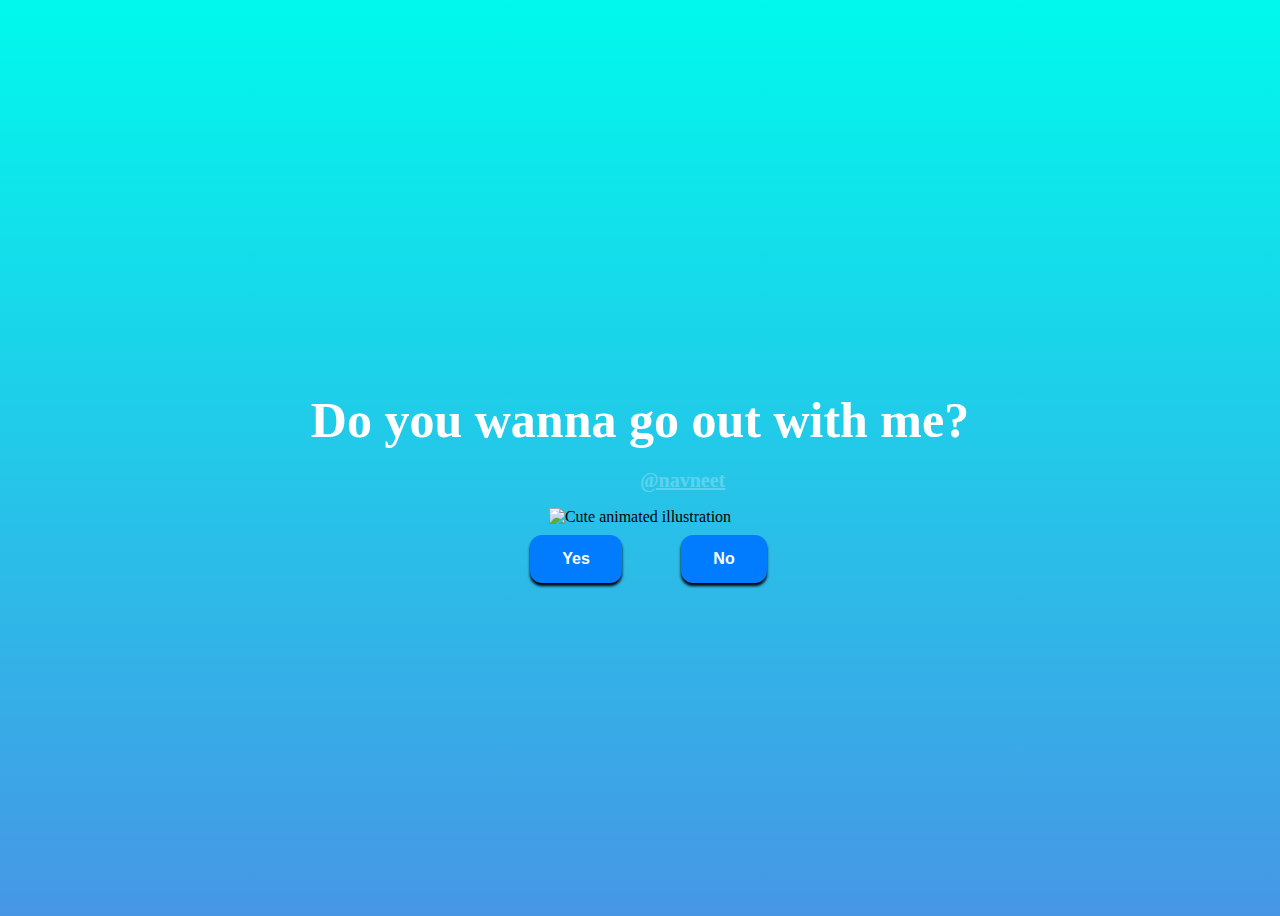
==== index.html @ 805e6337 "upload" ====
<!DOCTYPE html>
<html lang="en">
  <head>
    <link rel="stylesheet" href="style.css" />
  </head>
  <body>
    <div class="container">
      <div>
        <h1 class="header_text">Do you wanna go out with me?</h1>
      </div>
      <p>
        <a href="https://www.instagram.com/">@navneet</a>
      </p>
      <div class="gif_container">
        <img
          src="https://i.postimg.cc/pdNqPxx1/milk-and-mocha-cute.gif"
          alt="Cute animated illustration"
        />
      </div>
      <div class="buttons">
        <button class="btn" id="yesButton" onclick="nextPage()">Yes</button>
        <button
          class="btn"
          id="noButton"
          onmouseover="moveButton()"
          onclick="moveButton()"
        >
          No
        </button>

        <script>
          function nextPage() {
            window.location.href = "yes.html";
          }

          function moveButton() {
            var x =
              Math.random() *
              (window.innerWidth -
                document.getElementById("noButton").offsetWidth);
            var y =
              Math.random() *
              (window.innerHeight -
                document.getElementById("noButton").offsetHeight);
            document.getElementById("noButton").style.left = `${x}px`;
            document.getElementById("noButton").style.top = `${y}px`;
          }
        </script>
      </div>
    </div>
  </body>
</html>
---- style.css ----
body {
    display: flex;
    justify-content: center;
    align-items: center;
    height: 100vh;
  
    background: linear-gradient(rgb(0, 249, 236), rgb(71, 150, 229));
  }
  
  #noButton {
    position: absolute;
    margin-left: 150px;
    transition: 0.5s;
    margin-top: 30px;
  }
  
  #yesButton {
    position: absolute;
    margin-right: 150px;
    margin-top: 30px;
  }
  
  .header_text {
    font-family: "Nunito";
    font-size: 50px;
    font-weight: bold;
  
    text-align: center;
    margin-top: 20px;
    margin-bottom: 20px;
    color: #ffffff;
  }
  
  .text {
    font-family: "Nunito";
    font-size: 25px;
    font-weight: bold;
    color: white;
    text-align: center;
    margin-top: 20px;
    margin-bottom: 0px;
  }
  
  .buttons {
    display: flex;
    flex-direction: row;
    justify-content: center;
    align-items: center;
    margin-top: 20px;
    margin-left: 20px;
  }
  
  .btn {
    background-color: #017cff;
    color: white;
    font-weight: 600;
    padding: 15px 32px;
    text-align: center;
    display: inline-block;
    font-size: 16px;
    margin: 4px 2px;
    cursor: pointer;
    border: none;
    border-radius: 12px;
    transition: background-color 0.3s ease;
    box-shadow: 0 3px 3px black;
  }
  
  .btn:hover {
    background-color: #ffffff;
    color: #017cff;
  }
  
  .gif_container {
    display: flex;
    justify-content: center;
    align-items: center;
  }
  p {
    color: white;
    margin-left: 50%;
  }
  p a {
    color: rgb(255, 255, 255);
    font-size: 20px;
    font-weight: 600;
    opacity: 0.25;
  }



  .calendar {
    min-width: 375px;
  }
  .calendar td {
    padding: 15px 0 !important;
    min-width: 50px;
  }
  .calendar-wrap .btn-link {
    color: #fff;
  }
  .calendar .btn-link {
    color: #fff;
    text-decoration: none !important;
    border-radius: 50px;
    min-width: 50px;
  }
  .calendar .btn-link:hover, .calendar .btn-link.active {
    background-color: #fff;
    color: #222;
  }

  .avatar-group {
    position: relative;
    z-index: 2;
    display: -ms-inline-flexbox;
    display: inline-flex;
    -ms-flex-align: center;
    align-items: center;
  }
  .avatar-circle {
      border-radius: 50%;
  }
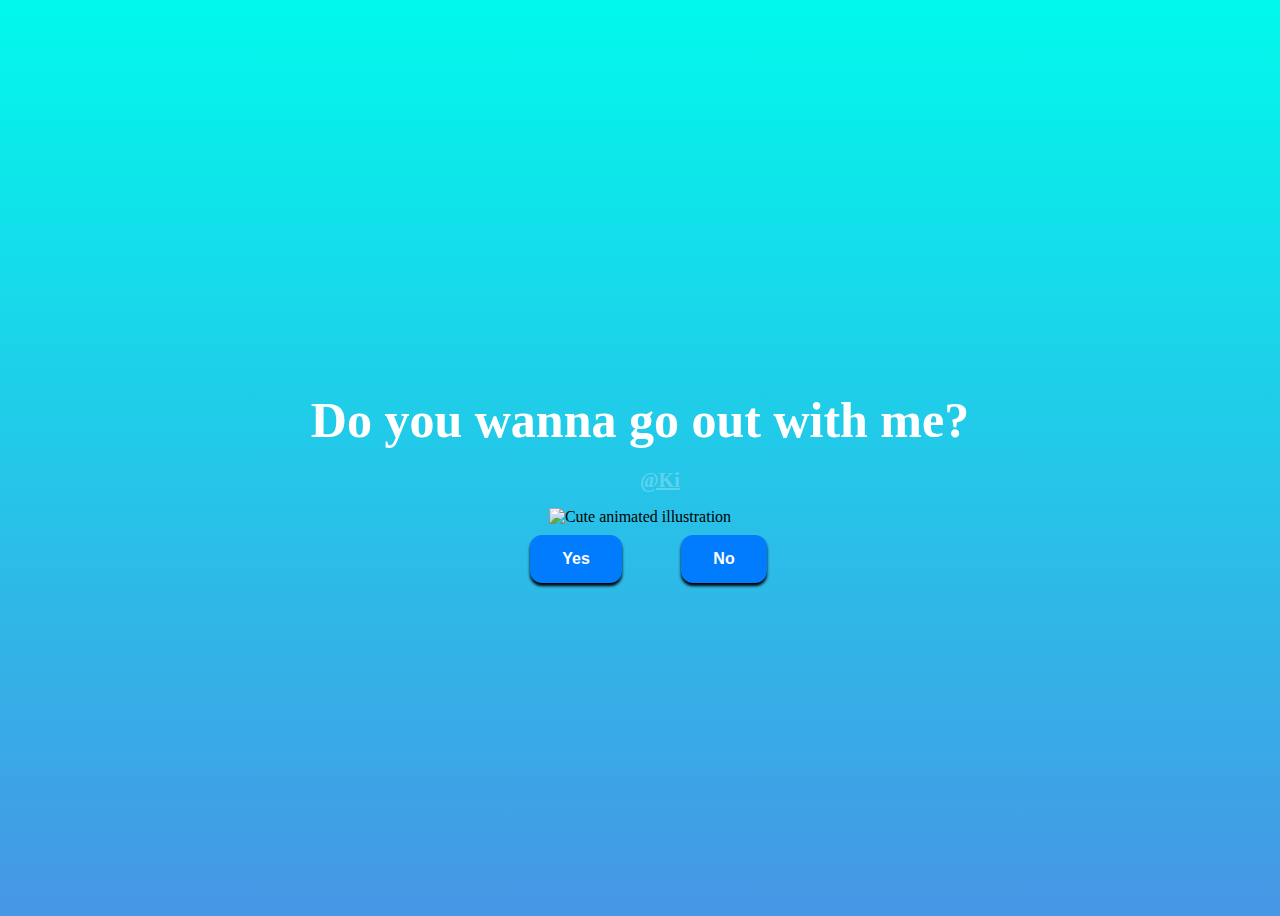
==== commit c2e522d7: "ki" ====
--- a/index.html
+++ b/index.html
@@ -9,7 +9,7 @@
         <h1 class="header_text">Do you wanna go out with me?</h1>
       </div>
       <p>
-        <a href="https://www.instagram.com/">@navneet</a>
+        <a href="https://www.instagram.com/">@Ki</a>
       </p>
       <div class="gif_container">
         <img
--- a/style.css
+++ b/style.css
@@ -85,39 +85,4 @@
     font-size: 20px;
     font-weight: 600;
     opacity: 0.25;
-  }
-
-
-
-  .calendar {
-    min-width: 375px;
-  }
-  .calendar td {
-    padding: 15px 0 !important;
-    min-width: 50px;
-  }
-  .calendar-wrap .btn-link {
-    color: #fff;
-  }
-  .calendar .btn-link {
-    color: #fff;
-    text-decoration: none !important;
-    border-radius: 50px;
-    min-width: 50px;
-  }
-  .calendar .btn-link:hover, .calendar .btn-link.active {
-    background-color: #fff;
-    color: #222;
-  }
-
-  .avatar-group {
-    position: relative;
-    z-index: 2;
-    display: -ms-inline-flexbox;
-    display: inline-flex;
-    -ms-flex-align: center;
-    align-items: center;
-  }
-  .avatar-circle {
-      border-radius: 50%;
   }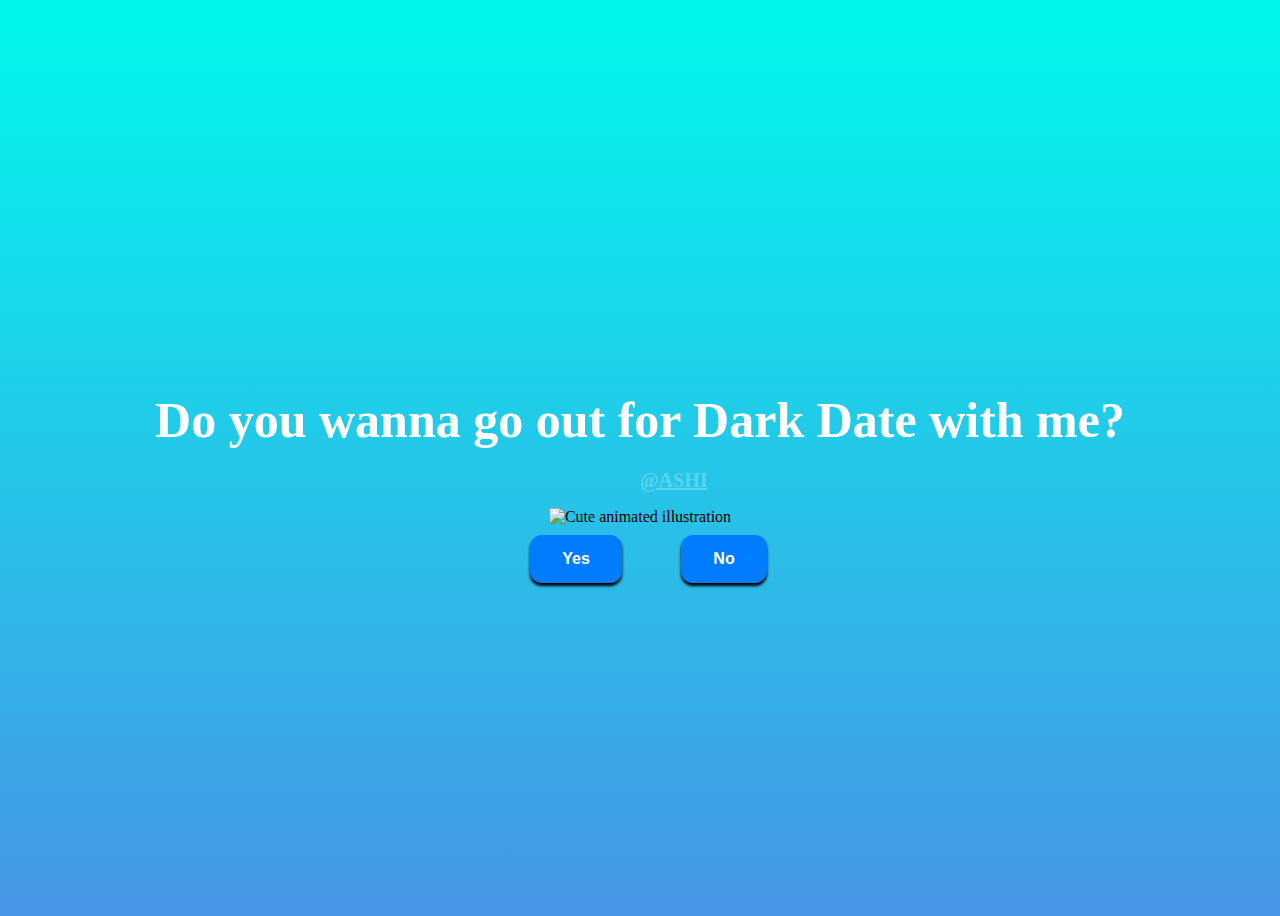
==== commit d16f0206: "name" ====
--- a/index.html
+++ b/index.html
@@ -6,10 +6,10 @@
   <body>
     <div class="container">
       <div>
-        <h1 class="header_text">Do you wanna go out with me?</h1>
+        <h1 class="header_text">Do you wanna go out for Dark Date with me?</h1>
       </div>
       <p>
-        <a href="https://www.instagram.com/">@Ki</a>
+        <a href="https://www.instagram.com/">@ASHI</a>
       </p>
       <div class="gif_container">
         <img
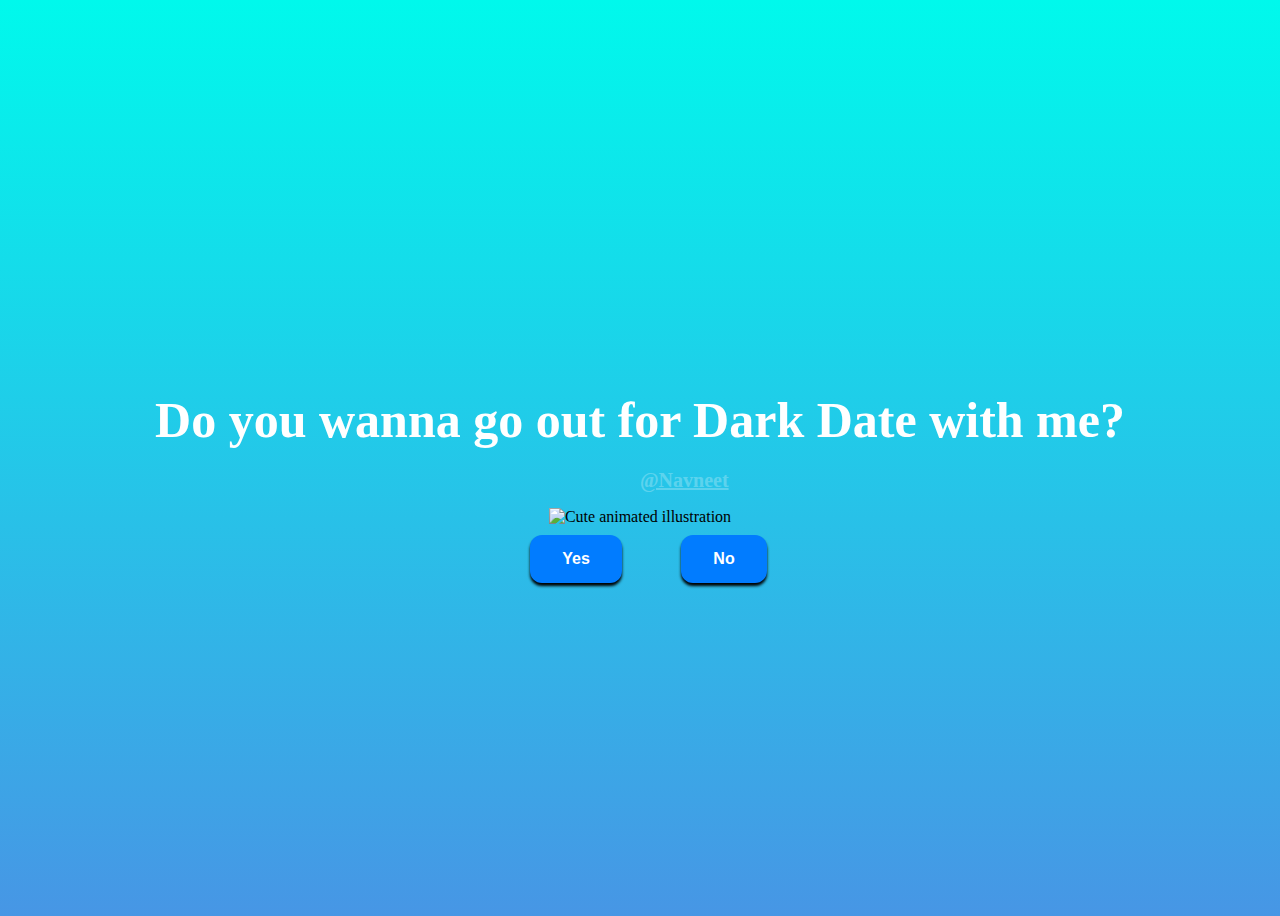
==== commit 95751532: "nav" ====
--- a/index.html
+++ b/index.html
@@ -9,7 +9,7 @@
         <h1 class="header_text">Do you wanna go out for Dark Date with me?</h1>
       </div>
       <p>
-        <a href="https://www.instagram.com/">@ASHI</a>
+        <a href="https://www.instagram.com/">@Navneet</a>
       </p>
       <div class="gif_container">
         <img
